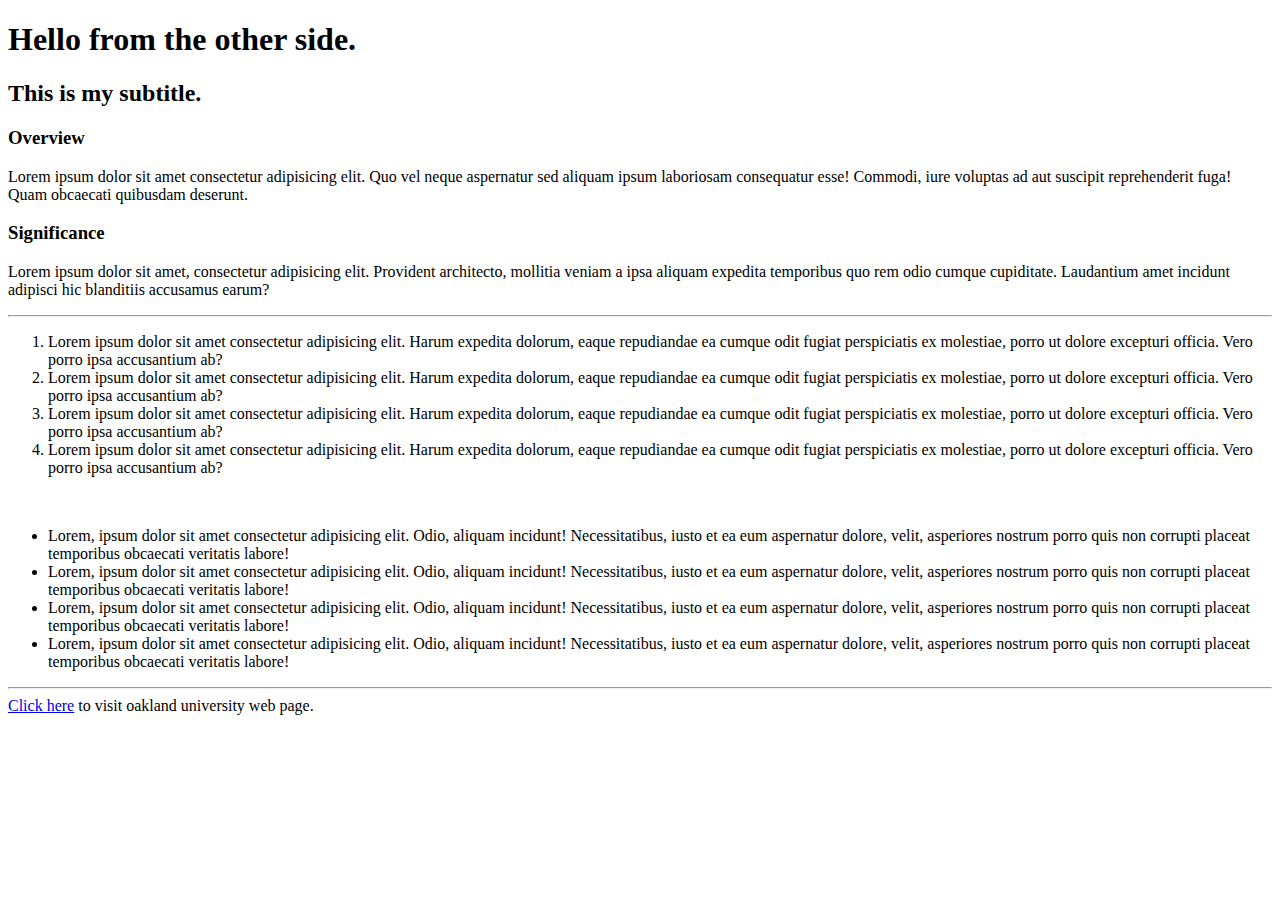
==== 2024-09-10-first/index.html @ 5919d7ac "feat: Basic HTML lesson." ====
<!DOCTYPE html>
<html lang="en">
  <head>
    <meta charset="UTF-8">
    <meta name="viewport" content="width=device-width, initial-scale=1.0">

    <title>Happy Construction LLC.</title>
  </head>
  <body>
    <!-- This is a comment in HTML 5. -->

    <h1>Hello from the other side.</h1>
    <h2>This is my subtitle.</h2>

    <!-- div for overview -->
     <div>
      <h3>Overview</h3>
      <p>Lorem ipsum dolor sit amet consectetur adipisicing elit. Quo vel neque aspernatur sed aliquam ipsum laboriosam consequatur esse! Commodi, iure voluptas ad aut suscipit reprehenderit fuga! Quam obcaecati quibusdam deserunt.</p>
    </div>
    
    <!-- div for significance -->
    <div>
      <h3>Significance</h3>
      <p>Lorem ipsum dolor sit amet, consectetur adipisicing elit. Provident architecto, mollitia veniam a ipsa aliquam expedita temporibus quo rem odio cumque cupiditate. Laudantium amet incidunt adipisci hic blanditiis accusamus earum?</p>
    </div>

    <!-- image embedding, hyperreferencing, lists, multimedia files, table data -->
    <!-- html attributes - id, class, src, href, alt -->

    <!-- insert image -->
    <!-- <img src="../assets/img/image.jpg" alt="image"> -->

    <hr />
    
    <ol>
      <li>Lorem ipsum dolor sit amet consectetur adipisicing elit. Harum expedita dolorum, eaque repudiandae ea cumque odit fugiat perspiciatis ex molestiae, porro ut dolore excepturi officia. Vero porro ipsa accusantium ab?</li>
      <li>Lorem ipsum dolor sit amet consectetur adipisicing elit. Harum expedita dolorum, eaque repudiandae ea cumque odit fugiat perspiciatis ex molestiae, porro ut dolore excepturi officia. Vero porro ipsa accusantium ab?</li>
      <li>Lorem ipsum dolor sit amet consectetur adipisicing elit. Harum expedita dolorum, eaque repudiandae ea cumque odit fugiat perspiciatis ex molestiae, porro ut dolore excepturi officia. Vero porro ipsa accusantium ab?</li>
      <li>Lorem ipsum dolor sit amet consectetur adipisicing elit. Harum expedita dolorum, eaque repudiandae ea cumque odit fugiat perspiciatis ex molestiae, porro ut dolore excepturi officia. Vero porro ipsa accusantium ab?</li>
    </ol>

    <br />
    
    <ul>
      <li>Lorem, ipsum dolor sit amet consectetur adipisicing elit. Odio, aliquam incidunt! Necessitatibus, iusto et ea eum aspernatur dolore, velit, asperiores nostrum porro quis non corrupti placeat temporibus obcaecati veritatis labore!</li>
      <li>Lorem, ipsum dolor sit amet consectetur adipisicing elit. Odio, aliquam incidunt! Necessitatibus, iusto et ea eum aspernatur dolore, velit, asperiores nostrum porro quis non corrupti placeat temporibus obcaecati veritatis labore!</li>
      <li>Lorem, ipsum dolor sit amet consectetur adipisicing elit. Odio, aliquam incidunt! Necessitatibus, iusto et ea eum aspernatur dolore, velit, asperiores nostrum porro quis non corrupti placeat temporibus obcaecati veritatis labore!</li>
      <li>Lorem, ipsum dolor sit amet consectetur adipisicing elit. Odio, aliquam incidunt! Necessitatibus, iusto et ea eum aspernatur dolore, velit, asperiores nostrum porro quis non corrupti placeat temporibus obcaecati veritatis labore!</li>
    </ul>

    <hr />

    <span><a href="http://oakland.edu">Click here</a> to visit oakland university web page.</span>
  </body>
</html>
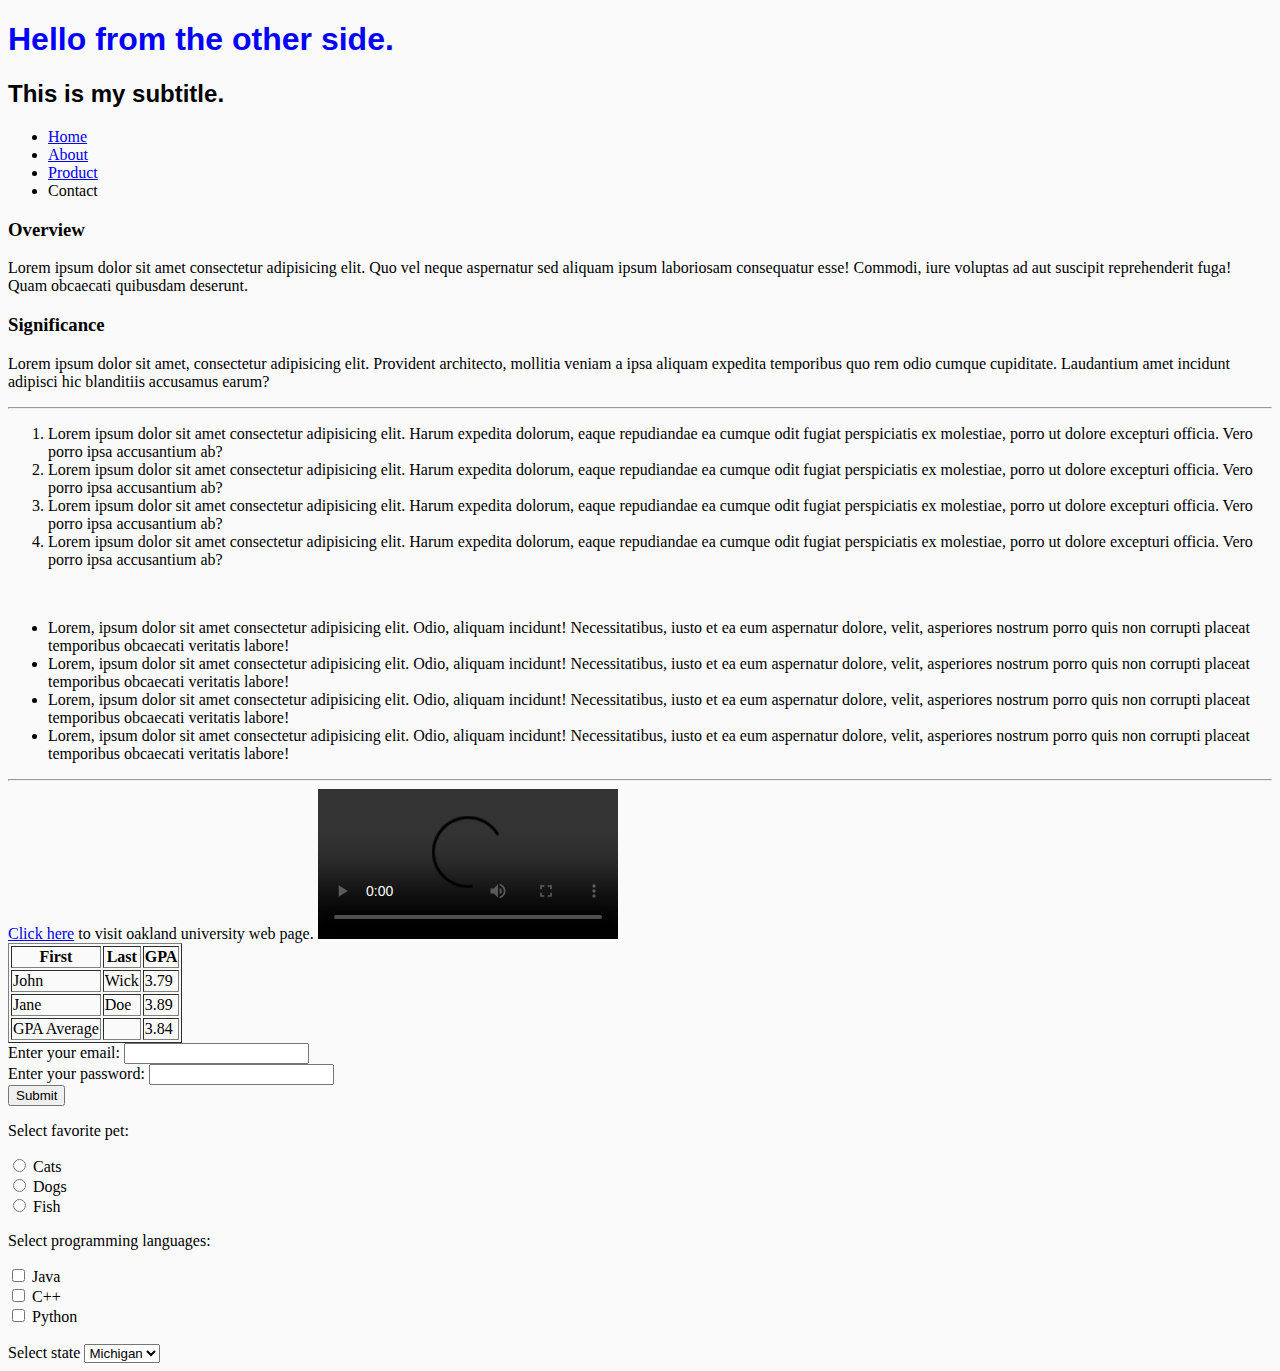
==== commit 413dfda2: "feat: Basic styling." ====
--- a/2024-09-10-first/index.html
+++ b/2024-09-10-first/index.html
@@ -5,15 +5,34 @@
     <meta name="viewport" content="width=device-width, initial-scale=1.0">
 
     <title>Happy Construction LLC.</title>
+
+    <link rel="stylesheet" href="./css/style-tutorial.css">
   </head>
   <body>
-    <!-- This is a comment in HTML 5. -->
+    <header>
+      <!-- This is a comment in HTML 5. -->
+  
+      <h1 id="primary-heading" class="headings">Hello from the other side.</h1>
+      <h2 class="headings">This is my subtitle.</h2>
 
-    <h1>Hello from the other side.</h1>
-    <h2>This is my subtitle.</h2>
+      <!-- nav menu -->
+       <nav>
+        <ul>
+          <li><a href="#">Home</a></li>
+          <li><a href="#menu-item-about">About</a></li>
+          <li><a href="./html/semantic-html-example.html">Product</a></li>
+          <li>Contact</li>
+        </ul>
+       </nav>
+    </header>
+    <main>
+      
+    </main>
+    <footer></footer>
+    
 
     <!-- div for overview -->
-     <div>
+     <div class="container">
       <h3>Overview</h3>
       <p>Lorem ipsum dolor sit amet consectetur adipisicing elit. Quo vel neque aspernatur sed aliquam ipsum laboriosam consequatur esse! Commodi, iure voluptas ad aut suscipit reprehenderit fuga! Quam obcaecati quibusdam deserunt.</p>
     </div>
@@ -41,7 +60,7 @@
 
     <br />
     
-    <ul>
+    <ul id="menu-item-about">
       <li>Lorem, ipsum dolor sit amet consectetur adipisicing elit. Odio, aliquam incidunt! Necessitatibus, iusto et ea eum aspernatur dolore, velit, asperiores nostrum porro quis non corrupti placeat temporibus obcaecati veritatis labore!</li>
       <li>Lorem, ipsum dolor sit amet consectetur adipisicing elit. Odio, aliquam incidunt! Necessitatibus, iusto et ea eum aspernatur dolore, velit, asperiores nostrum porro quis non corrupti placeat temporibus obcaecati veritatis labore!</li>
       <li>Lorem, ipsum dolor sit amet consectetur adipisicing elit. Odio, aliquam incidunt! Necessitatibus, iusto et ea eum aspernatur dolore, velit, asperiores nostrum porro quis non corrupti placeat temporibus obcaecati veritatis labore!</li>
@@ -51,5 +70,83 @@
     <hr />
 
     <span><a href="http://oakland.edu">Click here</a> to visit oakland university web page.</span>
+
+    <audio src="../assets/audio/file_example_MP3_2MG.mp3">
+      Your browser does not support the video format.
+    </audio>
+    <video src="" controls loop></video>
+
+    <table border="1">
+      <thead>
+        <tr>
+          <th>First</th>
+          <th>Last</th>
+          <th>GPA</th>
+        </tr>
+      </thead>
+      <tbody>
+        <tr>
+          <td>John</td>
+          <td>Wick</td>
+          <td>3.79</td>
+        </tr>
+        <tr>
+          <td>Jane</td>
+          <td>Doe</td>
+          <td>3.89</td>
+        </tr>
+      </tbody>
+      <tfoot>
+        <tr>
+          <td>GPA Average</td>
+          <td></td>
+          <td>3.84</td>
+        </tr>
+      </tfoot>
+    </table>
+
+    <form action="#" method="get">
+      <label for="user-email">Enter your email: </label>
+      <input type="email" name="user-email" id="user-email" />
+      <br />
+      <label for="user-password">Enter your password: </label>
+      <input type="password" name="user-password" id="user-password" />
+      <br />
+      <button type="submit">Submit</button>
+    </form>
+
+    <section class="input-tutorials">
+      <p>Select favorite pet:</p>
+      <input type="radio" name="pet" id="cats">
+      <label for="cats">Cats</label>
+      <br />
+      <input type="radio" name="pet" id="dogs">
+      <label for="dogs">Dogs</label>
+      <br />
+      <input type="radio" name="pet" id="fish">
+      <label for="fish">Fish</label>
+    </section>
+
+    <section class="input-tutorials"></section>
+      <p>Select programming languages:</p>
+      <input type="checkbox" name="java" id="java" value="java">
+      <label for="java">Java</label>
+      <br />
+      <input type="checkbox" name="cpp" id="cpp" value="cpp">
+      <label for="cpp">C++</label>
+      <br />
+      <input type="checkbox" name="python" id="python" value="python">
+      <label for="python">Python</label>
+
+      <br/>
+      <br/>
+
+      <label for="states">Select state</label>
+      <select name="states" id="states">
+        <option value="MI">Michigan</option>
+        <option value="IL">Illinois</option>
+        <option value="OHIO">Ohio</option>
+      </select>
+    </section>
   </body>
 </html>--- a/2024-09-10-first/css/style-tutorial.css
+++ b/2024-09-10-first/css/style-tutorial.css
@@ -0,0 +1,11 @@
+body {
+  background-color: #fafafa;
+}
+
+#primary-heading {
+  color: blue;
+}
+
+.headings {
+  font-family: Arial;
+}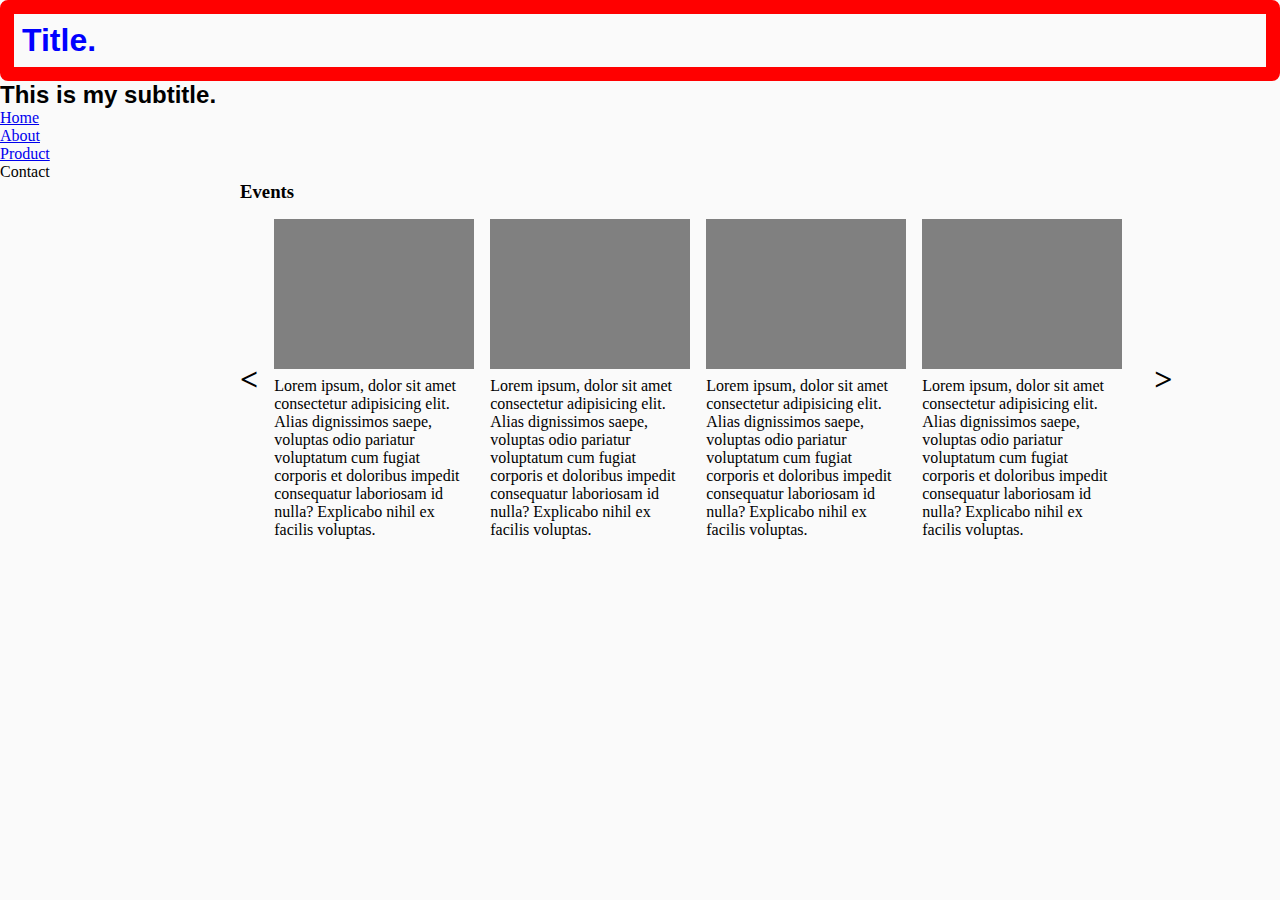
==== commit 57efd4cf: "feat: Basic flexbox." ====
--- a/2024-09-10-first/index.html
+++ b/2024-09-10-first/index.html
@@ -12,7 +12,7 @@
     <header>
       <!-- This is a comment in HTML 5. -->
   
-      <h1 id="primary-heading" class="headings">Hello from the other side.</h1>
+      <h1 id="primary-heading" class="headings">Title.</h1>
       <h2 class="headings">This is my subtitle.</h2>
 
       <!-- nav menu -->
@@ -25,23 +25,23 @@
         </ul>
        </nav>
     </header>
-    <main>
+    <!-- <main>
       
     </main>
-    <footer></footer>
+    <footer></footer> -->
     
 
     <!-- div for overview -->
-     <div class="container">
+     <!-- <div class="container">
       <h3>Overview</h3>
       <p>Lorem ipsum dolor sit amet consectetur adipisicing elit. Quo vel neque aspernatur sed aliquam ipsum laboriosam consequatur esse! Commodi, iure voluptas ad aut suscipit reprehenderit fuga! Quam obcaecati quibusdam deserunt.</p>
-    </div>
+    </div> -->
     
     <!-- div for significance -->
-    <div>
+    <!-- <div>
       <h3>Significance</h3>
       <p>Lorem ipsum dolor sit amet, consectetur adipisicing elit. Provident architecto, mollitia veniam a ipsa aliquam expedita temporibus quo rem odio cumque cupiditate. Laudantium amet incidunt adipisci hic blanditiis accusamus earum?</p>
-    </div>
+    </div> -->
 
     <!-- image embedding, hyperreferencing, lists, multimedia files, table data -->
     <!-- html attributes - id, class, src, href, alt -->
@@ -49,7 +49,7 @@
     <!-- insert image -->
     <!-- <img src="../assets/img/image.jpg" alt="image"> -->
 
-    <hr />
+    <!-- <hr />
     
     <ol>
       <li>Lorem ipsum dolor sit amet consectetur adipisicing elit. Harum expedita dolorum, eaque repudiandae ea cumque odit fugiat perspiciatis ex molestiae, porro ut dolore excepturi officia. Vero porro ipsa accusantium ab?</li>
@@ -147,6 +147,38 @@
         <option value="IL">Illinois</option>
         <option value="OHIO">Ohio</option>
       </select>
-    </section>
+    </section> -->
+
+    <main>
+      <section class="thing">
+        <div>
+          <h3>Events</h3>
+        </div>
+        <div class="wrapper">
+          <div class="group">
+            <p class="arrow"><</p>
+          </div>
+          <div class="group">
+            <div class="image"></div>
+            <p>Lorem ipsum, dolor sit amet consectetur adipisicing elit. Alias dignissimos saepe, voluptas odio pariatur voluptatum cum fugiat corporis et doloribus impedit consequatur laboriosam id nulla? Explicabo nihil ex facilis voluptas.</p>
+          </div>
+          <div class="group">
+            <div class="image"></div>
+            <p>Lorem ipsum, dolor sit amet consectetur adipisicing elit. Alias dignissimos saepe, voluptas odio pariatur voluptatum cum fugiat corporis et doloribus impedit consequatur laboriosam id nulla? Explicabo nihil ex facilis voluptas.</p>
+          </div>
+          <div class="group">
+            <div class="image"></div>
+            <p>Lorem ipsum, dolor sit amet consectetur adipisicing elit. Alias dignissimos saepe, voluptas odio pariatur voluptatum cum fugiat corporis et doloribus impedit consequatur laboriosam id nulla? Explicabo nihil ex facilis voluptas.</p>
+          </div>
+          <div class="group">
+            <div class="image"></div>
+            <p>Lorem ipsum, dolor sit amet consectetur adipisicing elit. Alias dignissimos saepe, voluptas odio pariatur voluptatum cum fugiat corporis et doloribus impedit consequatur laboriosam id nulla? Explicabo nihil ex facilis voluptas.</p>
+          </div>
+          <div class="group"></div>
+            <p class="arrow">></p>
+          </div>
+        </div>
+      </section>
+    </main>
   </body>
 </html>--- a/2024-09-10-first/css/style-tutorial.css
+++ b/2024-09-10-first/css/style-tutorial.css
@@ -1,11 +1,54 @@
+* {
+  padding: 0;
+  margin: 0;
+}
+
 body {
   background-color: #fafafa;
 }
 
 #primary-heading {
   color: blue;
+  border: 14px solid red;
+  border-radius: 8px;
+  padding: 8px;
 }
 
 .headings {
   font-family: Arial;
+}
+
+.wrapper {
+  display: flex;
+  gap: 16px;
+
+  width: 900px;
+  margin: auto;
+}
+.image {
+  width: 200px;
+  height: 150px;
+
+  background-color: gray;
+}
+.group {
+  display: flex;
+  flex-direction: column;
+  gap: 8px;
+
+  width: 200px;
+}
+.arrow {
+  margin: auto;
+
+  font-size: 32px;
+  font-weight: bold;
+}
+.thing {
+  width: 800px;
+  margin: auto;
+
+  display: flex;
+  flex-direction: column;
+  gap: 16px;
 }